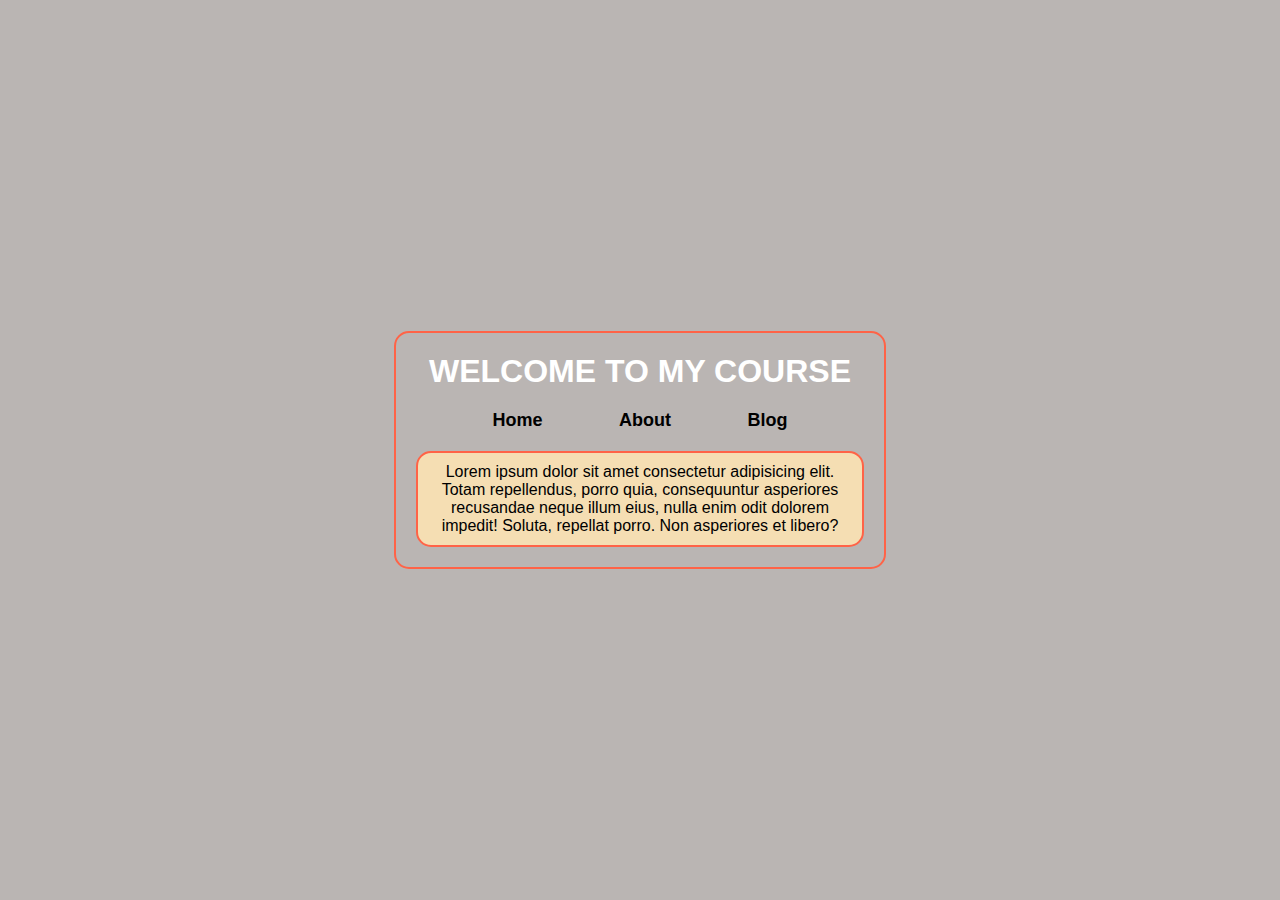
==== 06_DOM/index.html @ 3c02778d "added" ====
<!DOCTYPE html>
<html lang="en">

<head>
    <meta charset="UTF-8">
    <meta name="viewport" content="width=device-width, initial-scale=1.0">
    <title>DOM manupulation</title>
    <style>
        * {
            margin: 0;
            padding: 0;
            list-style-type: none;
            font-family: sans-serif;
        }

        body {
            background-color: rgb(186, 181, 179);
            display: flex;
            justify-content: center;
            align-items: center;
            height: 100vh;
            width: 100%;
        }

        .box {
            border: 2px solid tomato;
            padding: 20px;
            display: flex;
            flex-direction: column;
            gap: 20px;
            max-width: 35%;
            border-radius: 15px;
           
        }

        .heading {
            color: rgb(255, 255, 255);
            text-align: center;
        }

        .nav-element {
            display: flex;
            justify-content: space-evenly;
            font-size: 18px;
            font-weight: bold;
        }

        .element {
            cursor: pointer;
            transition: all .3s ease;
        }

        .element:hover {
            color: rgba(255, 99, 71, 0.624);
            text-decoration: underline;
        }
        .paragraph{
            text-align: center;
            border: 2px solid tomato;
            background-color: wheat;
            border-radius: 15px;
            padding: 10px;
        }
    </style>
</head>

<body>
    <div class="box" id="main-box">
        <h1 class="heading">WELCOME TO MY COURSE</h1>
        <ul class="nav-element">
            <li class="element">Home</li>
            <li class="element">About</li>
            <li class="element">Blog</li>
        </ul>
        <p class="paragraph">Lorem ipsum dolor sit amet consectetur adipisicing elit. Totam repellendus, porro quia, consequuntur asperiores recusandae neque illum eius, nulla enim odit dolorem impedit! Soluta, repellat porro. Non asperiores et libero?</p>
    </div>

</body>
<script>
    
</script>
</html>
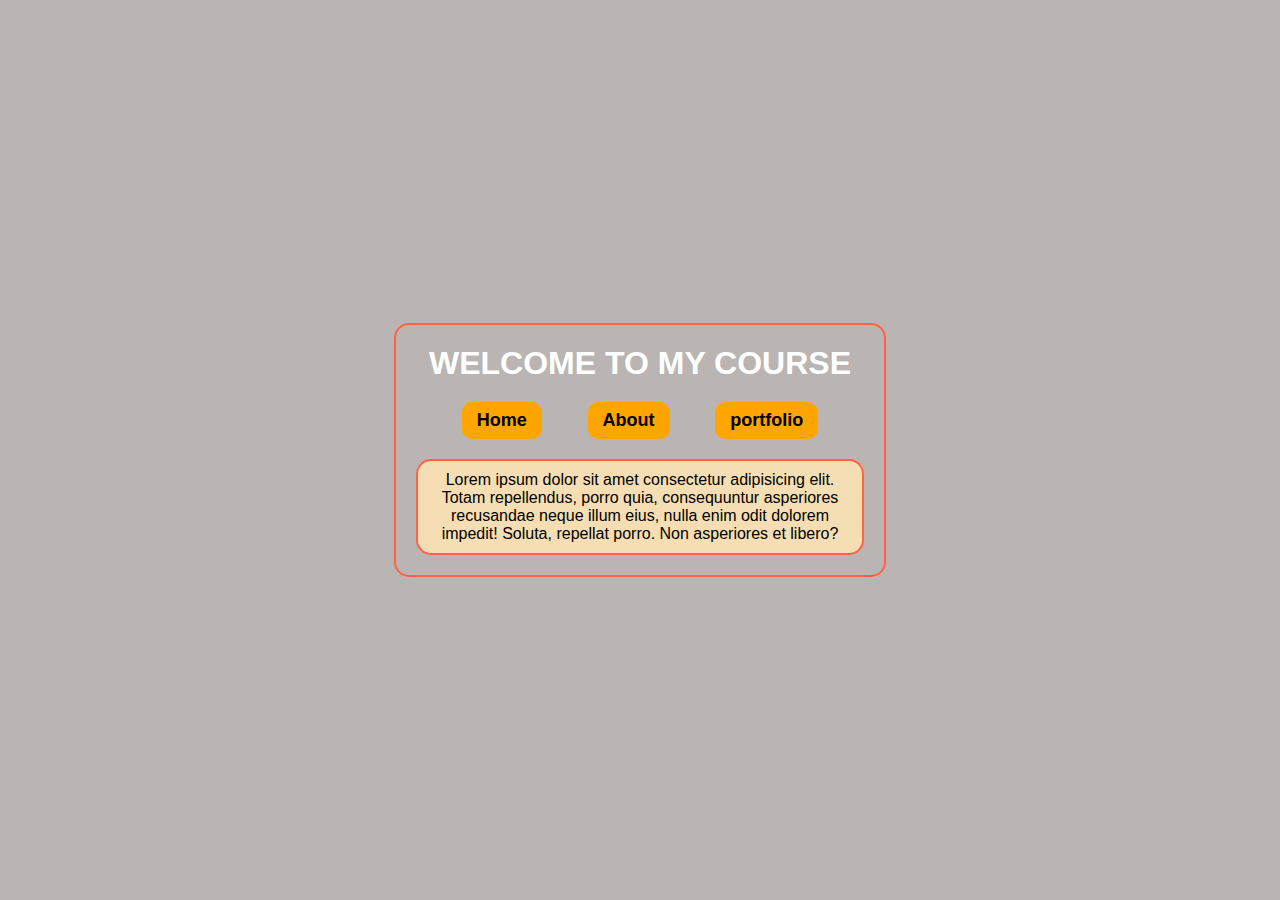
==== commit 74d24e16: "added" ====
--- a/06_DOM/index.html
+++ b/06_DOM/index.html
@@ -30,7 +30,7 @@
             gap: 20px;
             max-width: 35%;
             border-radius: 15px;
-           
+
         }
 
         .heading {
@@ -51,10 +51,11 @@
         }
 
         .element:hover {
-            color: rgba(255, 99, 71, 0.624);
+            color:white;
             text-decoration: underline;
         }
-        .paragraph{
+
+        .paragraph {
             text-align: center;
             border: 2px solid tomato;
             background-color: wheat;
@@ -62,6 +63,7 @@
             padding: 10px;
         }
     </style>
+
 </head>
 
 <body>
@@ -72,11 +74,13 @@
             <li class="element">About</li>
             <li class="element">Blog</li>
         </ul>
-        <p class="paragraph">Lorem ipsum dolor sit amet consectetur adipisicing elit. Totam repellendus, porro quia, consequuntur asperiores recusandae neque illum eius, nulla enim odit dolorem impedit! Soluta, repellat porro. Non asperiores et libero?</p>
+        <p class="paragraph">Lorem ipsum dolor sit amet consectetur adipisicing elit. Totam repellendus, porro quia,
+            consequuntur asperiores recusandae neque illum eius, nulla enim odit dolorem impedit! Soluta, repellat
+            porro. Non asperiores et libero?</p>
     </div>
 
 </body>
-<script>
-    
-</script>
+
+<script src="index.js"></script>
+
 </html>